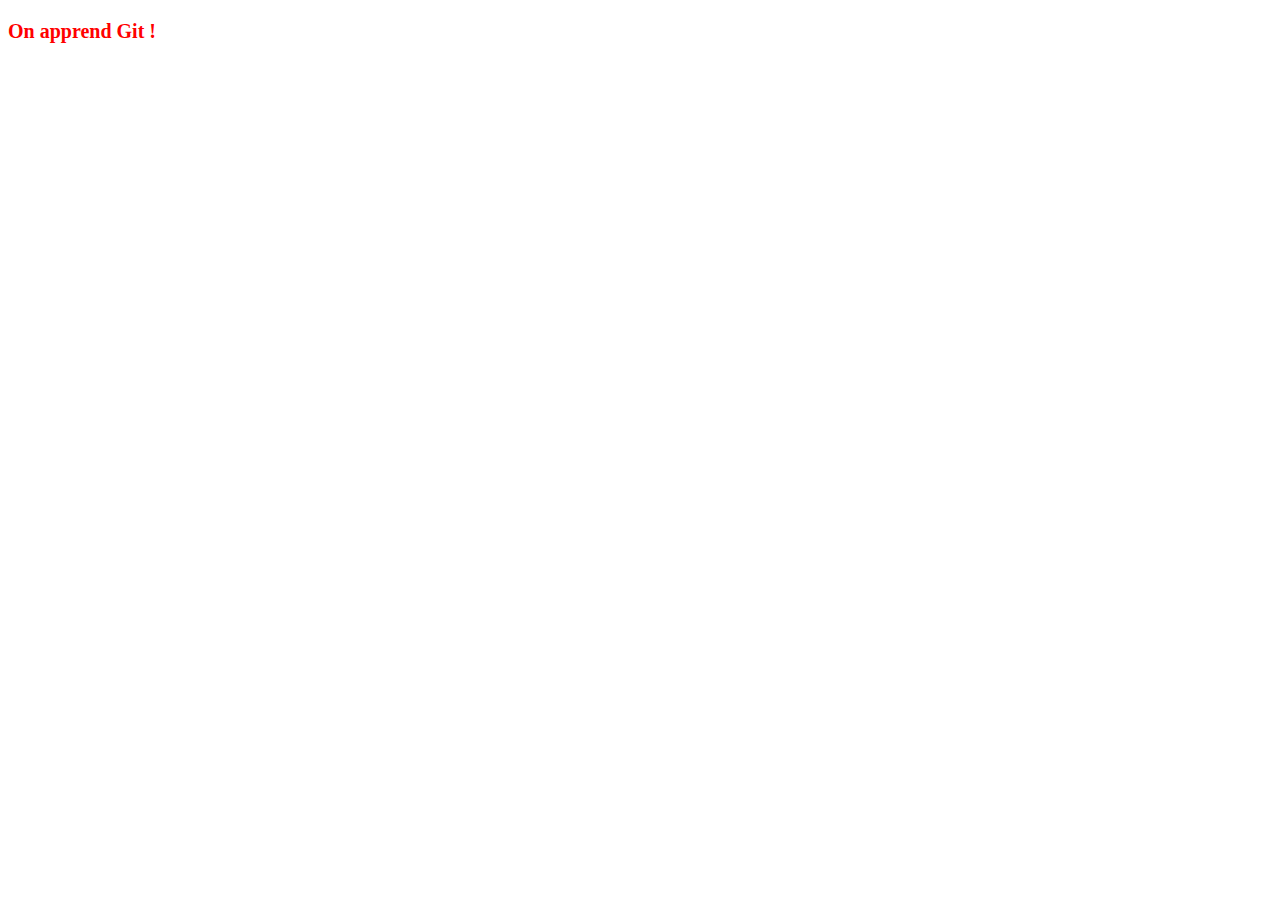
==== index.html @ 14d27a4b "premier commit" ====
<!DOCTYPE html>
<html>
<head>
    <meta charset="utf-8"/>
    <title>Premiers pas avec Git</title>
    <link rel="stylesheet" href="styles/main.css">
</head>
    <body>
    <p class="p1">On apprend Git !</p>
    </body>
</html>
---- styles/main.css ----
.p1 {
    font-size: 20px;
    color: red;
    font-weight: bold;
}
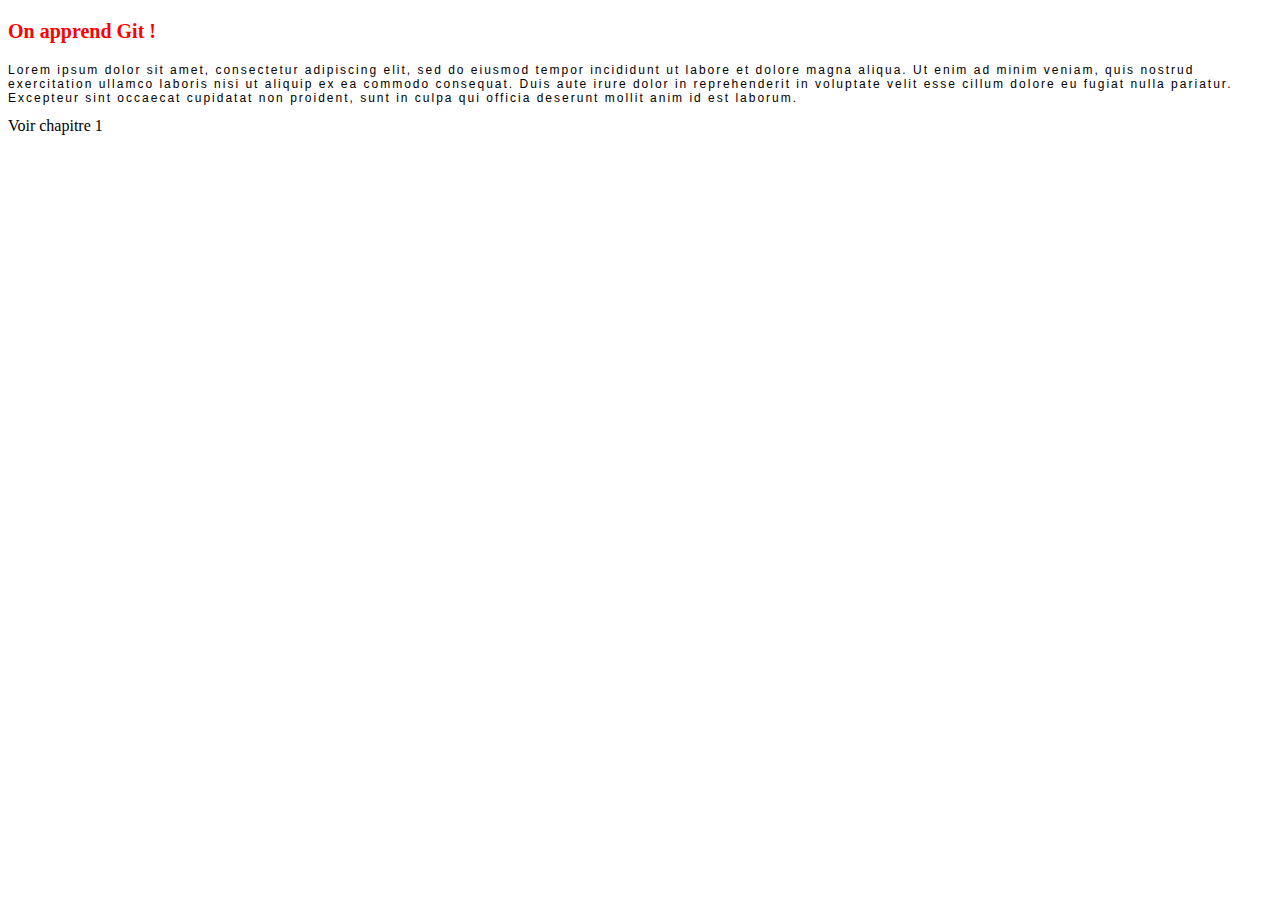
==== commit 5cd64f4a: "ajout du 2eme chapitre" ====
--- a/index.html
+++ b/index.html
@@ -7,6 +7,8 @@
 </head>
     <body>
     <p class="p1">On apprend Git !</p>
+    <p class="p2">Lorem ipsum dolor sit amet, consectetur adipiscing elit, sed do eiusmod tempor incididunt ut labore et dolore magna aliqua. Ut enim ad minim veniam, quis nostrud exercitation ullamco laboris nisi ut aliquip ex ea commodo consequat. Duis aute irure dolor in reprehenderit in voluptate velit esse cillum dolore eu fugiat nulla pariatur. Excepteur sint occaecat cupidatat non proident, sunt in culpa qui officia deserunt mollit anim id est laborum.</p>
+    <a src="chapter1.html">Voir chapitre 1</a>
     </body>
 </html>
 
--- a/styles/main.css
+++ b/styles/main.css
@@ -2,4 +2,10 @@
     font-size: 20px;
     color: red;
     font-weight: bold;
+}
+
+.p2 {
+    font-family: arial;
+    font-size: 12px;
+    letter-spacing: 2px;
 }